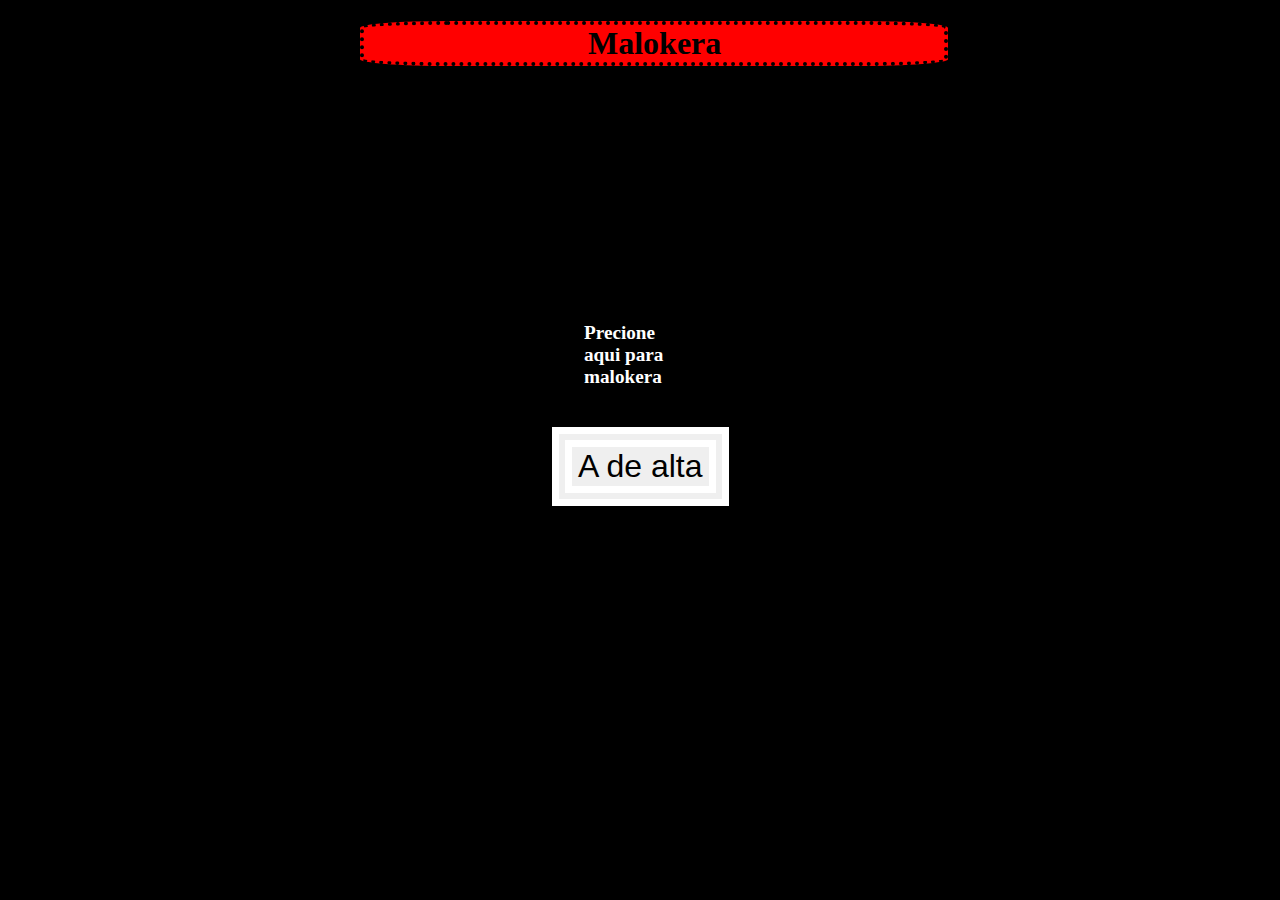
==== index.html @ 7f4af3d6 "malokera" ====
<!DOCTYPE html>
<html lang="en">
<head>
    <meta charset="UTF-8">
    <meta http-equiv="X-UA-Compatible" content="IE=edge">
    <meta name="viewport" content="width=device-width, initial-scale=1.0">
    <title>Document</title>
    <link rel="stylesheet" href="./style.css">
</head>
<body>
    <h1>Malokera</h1>
    <h2>Precione aqui para malokera</h2>
    <a href="./malokera.html" target="_blank" rel="noopener noreferrer"><button>A de alta</button></a>
    
</body>
</html>
---- style.css ----
body{
   background-color: black;

 }

 h1{
    border: 4px dotted black;
    margin-left: 11em;
    margin-right: 10em;
    border-radius: 15%;
    background-color: red;
    padding-left: 7em;
    padding-right: 8em;
    width: 100px;
    margin-bottom: 8em;
 }

 h2{
    margin-top: 2em;
    margin-bottom: 2em;
    color: white;
    margin-left: 30em;
    margin-right: 30em;
    font-size: larger;

 }
 a{
    margin-left: 34em;
    margin-right: 37em;
    margin-top: 2em;

    
 }

 button{
    font-size: 2em;
    border: 20px double white;
 }

 video{
    margin-left: 30em;
    margin-right: 30em;
    margin-top: 10em;
 }
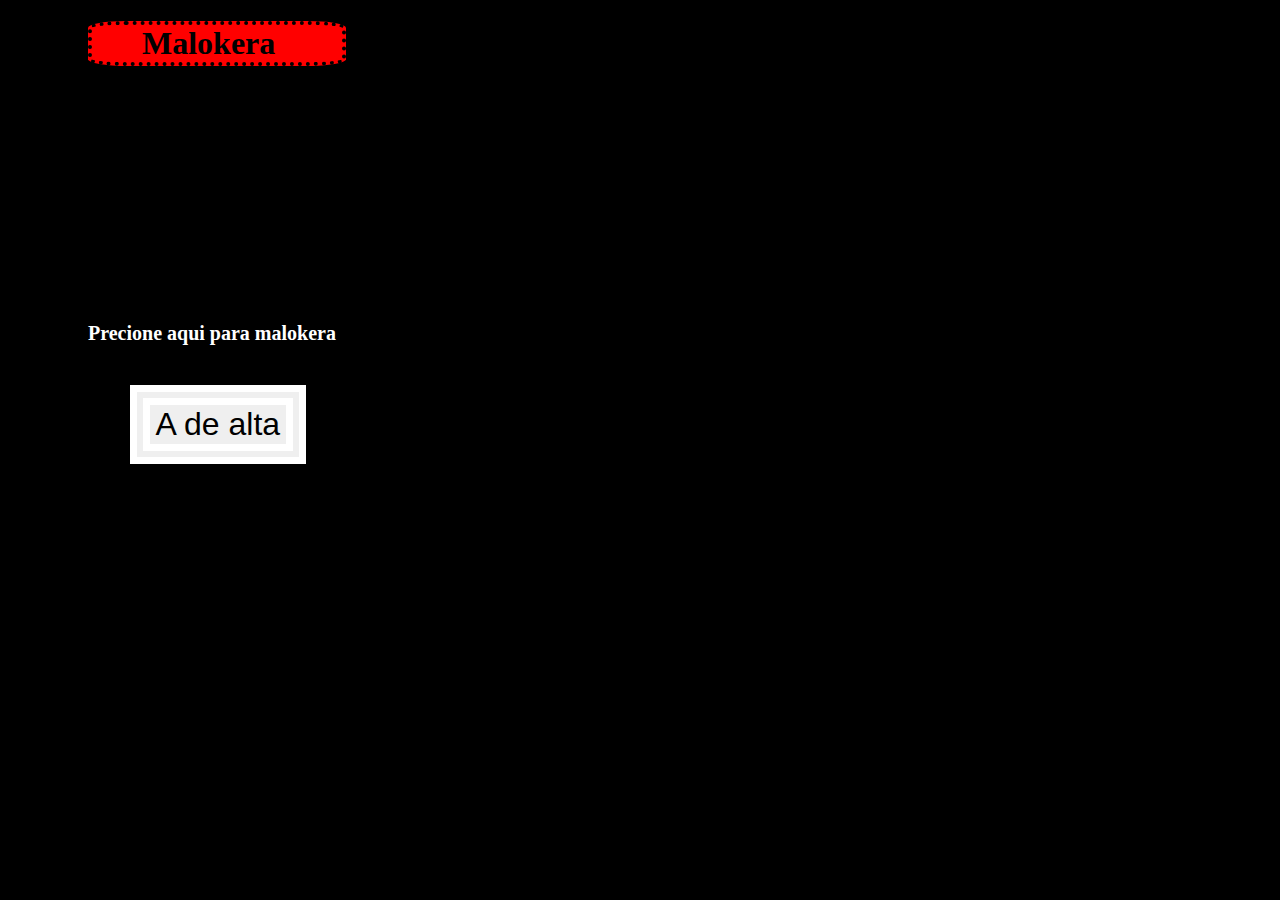
==== commit 455805b1: "final" ====
--- a/index.html
+++ b/index.html
@@ -10,7 +10,7 @@
 <body>
     <h1>Malokera</h1>
     <h2>Precione aqui para malokera</h2>
-    <a href="./malokera.html" target="_blank" rel="noopener noreferrer"><button>A de alta</button></a>
+    <a href="./malokera.html" target="_blank"><button>A de alta</button></a>
     
 </body>
 </html>--- a/style.css
+++ b/style.css
@@ -1,44 +1,35 @@
  body{
    background-color: black;
-
  }
 
  h1{
     border: 4px dotted black;
-    margin-left: 11em;
-    margin-right: 10em;
     border-radius: 15%;
-    background-color: red;
-    padding-left: 7em;
-    padding-right: 8em;
-    width: 100px;
+    background-color: red; 
+    width: 200px;
     margin-bottom: 8em;
+    padding-left: 50px;
+    margin-left: 2.5em;
  }
 
  h2{
     margin-top: 2em;
     margin-bottom: 2em;
     color: white;
-    margin-left: 30em;
-    margin-right: 30em;
-    font-size: larger;
+    font-size: 20px;
+    margin-left: 4em;
+ }
 
- }
- a{
-    margin-left: 34em;
-    margin-right: 37em;
-    margin-top: 2em;
-
-    
- }
 
  button{
     font-size: 2em;
     border: 20px double white;
+    margin-left: 3.8em;
  }
 
+
  video{
-    margin-left: 30em;
-    margin-right: 30em;
-    margin-top: 10em;
+   margin-top: 20%;
+   margin-left: 20%;
+   width: 200px;
  }